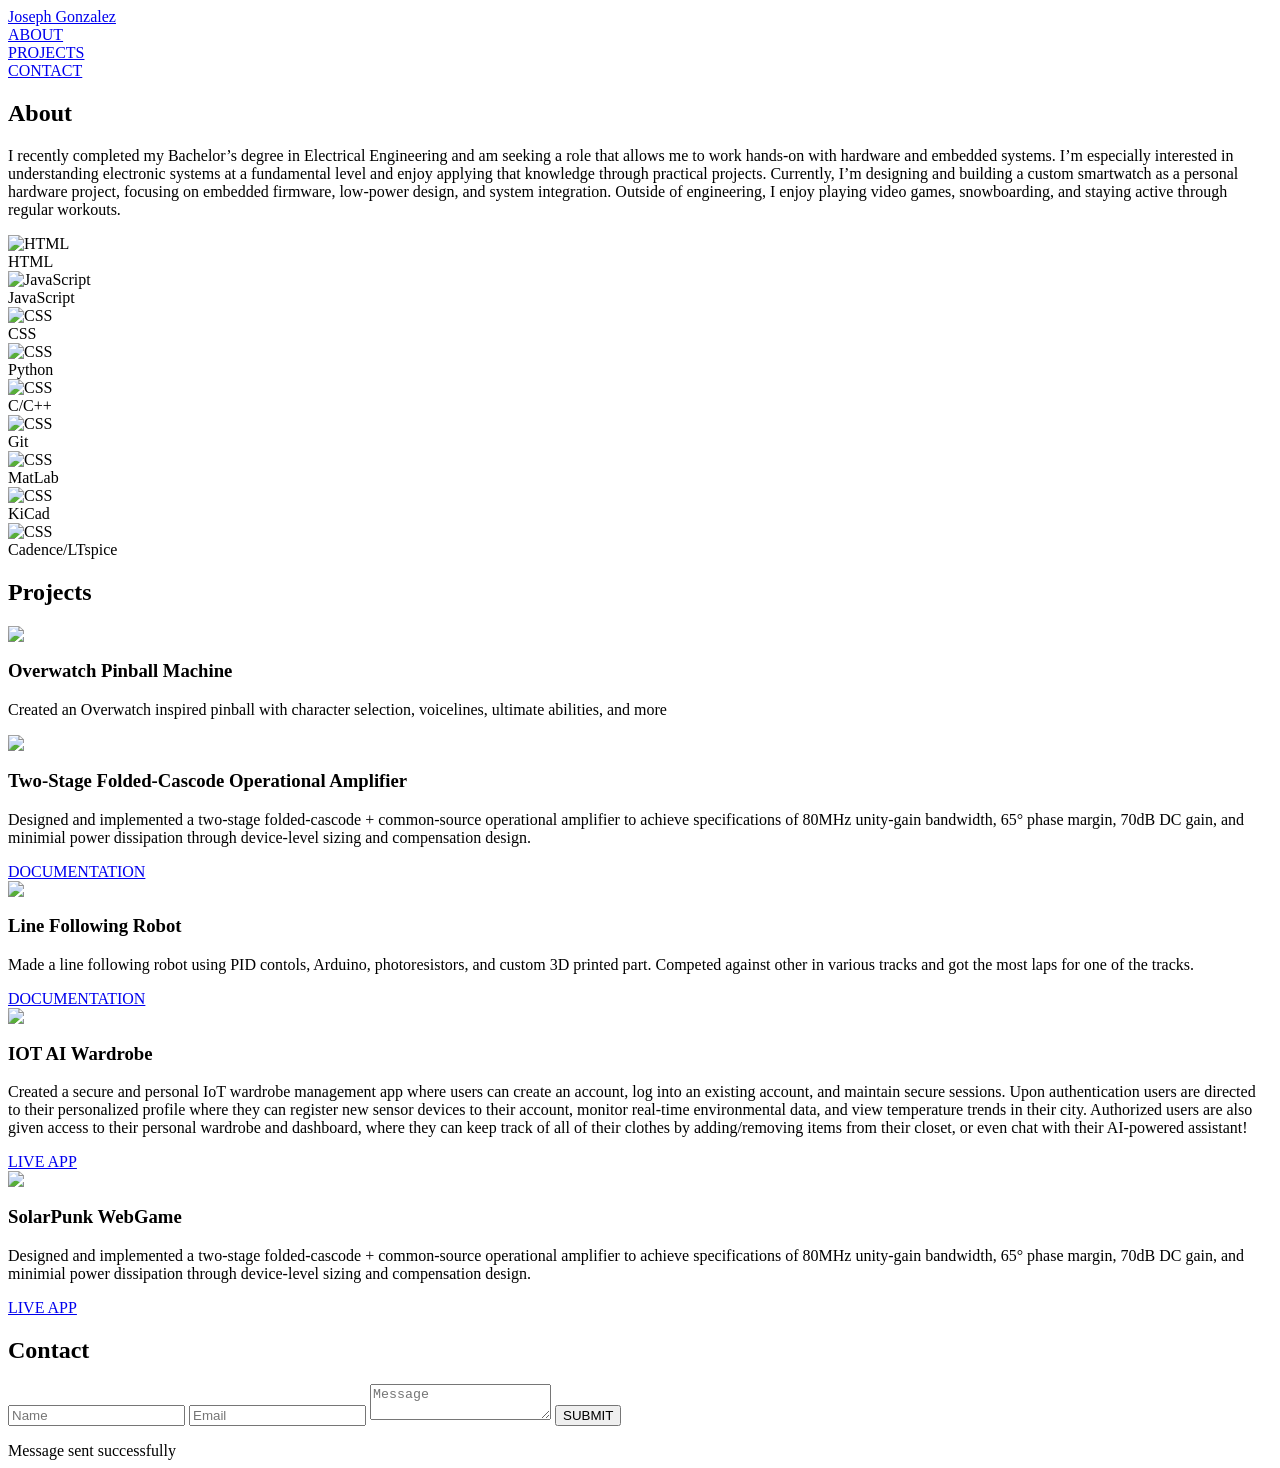
==== static/index.html @ 22bd6ef9 "changed into a static site" ====
<html lang="en">
<head>
    <meta charset="UTF-8">
    <meta name="viewport" content="width=device-width, initial-scale=1.0">
        <meta name="viewport" content="width=device-width, initial-scale=1.0">
        <meta name="keywords" content="Joseph Gonzalez, portfolio, EE, portfolio design, portfolio website, personal portfolio" />
        <meta name="description" content="Welcome to Joe's Portfolio. Recent Electrical Engineering grad" />
        <link rel="stylesheet" href="static/css/template.css">
        <link rel="stylesheet" href="static/css/template.css">
</head>
<body>
    <!-- Navbar -->
    <div class="container">
        <header>
            
            <a class = "logo" href="index.html">Joseph Gonzalez</a>
            <!-- Hamburger button -->
            <button class="menu-toggle" aria-label="Toggle menu" hidden="true">&#9776;</button>
            <div class="nav_menu">
                <nav class="navbar-links">
                <div class="tag-box">
                    <div class="tag">
                    <a href="/#about" data-section="about">ABOUT</a>
                    </div>
                </div>

                <div class="tag-box">
                    <div class="tag">
                    <a href="/#projects" data-section="projects">PROJECTS</a>
                    </div>
                </div>

                <div class="tag-box">
                    <div class="tag">
                    <a href="/#contact" data-section="contact">CONTACT</a>
                    </div>
                </div>
            </nav>
            </div>
            
        </header>
        <main>
            <section id="about" class="about">
                <h2>About</h2>
                <div class="about_content">
                    <div class="profile">
                        <div class="pic"></div>
                        <p class="about_me">I recently completed my Bachelor’s degree in Electrical Engineering and am seeking a role that allows me to 
                            work hands-on with hardware and embedded systems. I’m especially interested in understanding electronic systems at a fundamental 
                            level and enjoy applying that knowledge through practical projects. Currently, I’m designing and building a custom smartwatch 
                            as a personal hardware project, focusing on embedded firmware, low-power design, and system integration. Outside of engineering, 
                            I enjoy playing video games, snowboarding, and staying active through regular workouts.</p>
                    </div>
                    <div class="skills">
                    <div class="skill_box">
                        <img src="static/imgs/icons8-html-5-96.png" alt="HTML">
                        <div class="skill_name">HTML</div>
                    </div>

                    <div class="skill_box">
                        <img src="static/imgs/icons8-javascript-96.png" alt="JavaScript">
                        <div class="skill_name">JavaScript</div>
                    </div>

                    <div class="skill_box">
                        <img src="static/imgs/icons8-css-96.png" alt="CSS">
                        <div class="skill_name">CSS</div>
                    </div>

                    <div class="skill_box">
                        <img src="static/imgs/icons8-python-96.png" alt="CSS">
                        <div class="skill_name">Python</div>
                    </div>

                    <div class="skill_box">
                        <img src="static/imgs/icons8-c++-96.png" alt="CSS">
                        <div class="skill_name">C/C++</div>
                    </div>

                    <div class="skill_box">
                        <img src="static/imgs/icons8-git-96.png" alt="CSS">
                        <div class="skill_name">Git</div>
                    </div>

                    <div class="skill_box">
                        <img src="static/imgs/icons8-matlab-96.png" alt="CSS">
                        <div class="skill_name">MatLab</div>
                    </div>

                    <div class="skill_box">
                        <img src="static/imgs/kicad.png" alt="CSS">
                        <div class="skill_name">KiCad</div>
                    </div>

                    <div class="skill_box">
                        <img src="static/imgs/cadence.png" alt="CSS">
                        <div class="skill_name">Cadence/LTspice</div>
                    </div>
                </div>
            </section>
            <section id="projects" class="projects">
                <h2>Projects</h2>
                <div class="project_left">
                    <div id="pinball" class="project_visual">
                    <div class="project_display">
                            <img src="static/imgs/pinball_front.png">
                        </div>
                    </div>
    
                    <div class="project_disc">
                        <h3>Overwatch Pinball Machine</h3>
                        <p> Created an Overwatch inspired pinball with character selection, voicelines, ultimate abilities, and more </p>
                    </div>
                </div>

                <div class="project_left">
                    <div class="project_visual" id="ic_circuit">
                    <div class="project_display">
                            <img src="static/imgs/circuit.png">    
                        </div>
                    </div>
    
                    <div class="project_disc">
                        <h3>Two-Stage Folded-Cascode Operational Amplifier</h3>
                        <p> Designed and implemented a two-stage folded-cascode + common-source operational amplifier to
                            achieve specifications of 80MHz unity-gain bandwidth, 65° phase margin, 70dB DC gain, and minimial
                            power dissipation through device-level sizing and compensation design. </p>
                        <div class="project_links">
                            <a class="project_btn" href="static/assets/164_project.pdf" target="_blank">DOCUMENTATION</a>
                        </div>
                    </div>
                        
                </div>

                <div class="project_left">
                    <div class="project_visual" id="line-robot">
                    <div class="project_display">
                            <img src="static/imgs/line-robot.png">    
                        </div>
                    </div>
    
                    <div class="project_disc">
                        <h3>Line Following Robot</h3>
                        <p> Made a line following robot using PID contols, Arduino, photoresistors, and custom 3D printed part. Competed against other
                            in various tracks and got the most laps for one of the tracks.
                        </p>
                        <div class="project_links">
                            <a class="project_btn" href="static/assets/164_project.pdf" target="_blank">DOCUMENTATION</a>
                        </div> 
                    </div>
                </div>

                <div class="project_left">
                    <div class="project_visual" id="wardrobe">
                    <div class="project_display">
                            <img src="static/imgs/wardrobe_dash.png">    
                        </div>
                    </div>
    
                    <div class="project_disc">
                        <h3>IOT AI Wardrobe</h3> 
                        <p> Created a secure and personal IoT wardrobe management app where users can create an account, log into an existing account, 
                            and maintain secure sessions. Upon authentication users are directed to their personalized profile where they can register 
                            new sensor devices to their account, monitor real-time environmental data, and view temperature trends in their city. 
                            Authorized users are also given access to their personal wardrobe and dashboard, where they can keep track of all of their 
                            clothes by adding/removing items from their closet, or even chat with their AI-powered assistant!  </p>

                        <div class="project_links">
                            <a class="project_btn" href="https://final-project-josephg-jonathank.onrender.com" target="_blank" rel="noopener">LIVE APP</a>
                        </div>        
                    </div>
                </div>

                <div class="project_left">
                    <div class="project_visual" id="solarpunk">
                    <div class="project_display">
                            <img src="static/imgs/terra_home.png">    
                        </div>
                    </div>
    
                    <div class="project_disc">
                        <h3>SolarPunk WebGame</h3>
                        <p> Designed and implemented a two-stage folded-cascode + common-source operational amplifier to
                            achieve specifications of 80MHz unity-gain bandwidth, 65° phase margin, 70dB DC gain, and minimial
                            power dissipation through device-level sizing and compensation design. </p>
                        <div class="project_links">
                                <a class="project_btn" href="https://www.terratomorrow.com/" target="_blank" rel="noopener">LIVE APP</a>
                        </div>
                    </div>
                </div>
            </section>
            <section id="contact" class="contact">
                <h2>Contact</h2>
                <div class="contact_content">
                    <form id="contact_form" class="contact_form" action="/contact" method="POST">
                        <input class="form_name" name="name" placeholder="Name" required>
                        <input class="form_email" name="email" type="email" placeholder="Email" required>
                        <textarea class="form_message" name="message" placeholder="Message" required></textarea>
                        <button id="form_submit" type="submit">SUBMIT</button>
                    </form>

                    <div id="contact_success" class="contact_success">
                        Message sent successfully
                    </div>
                </div>
            </section>
        </main>
    </div>
    <script src="static/js/index.js"></script>
    <script src="static/js/template.js"></script>
</body>
</html>
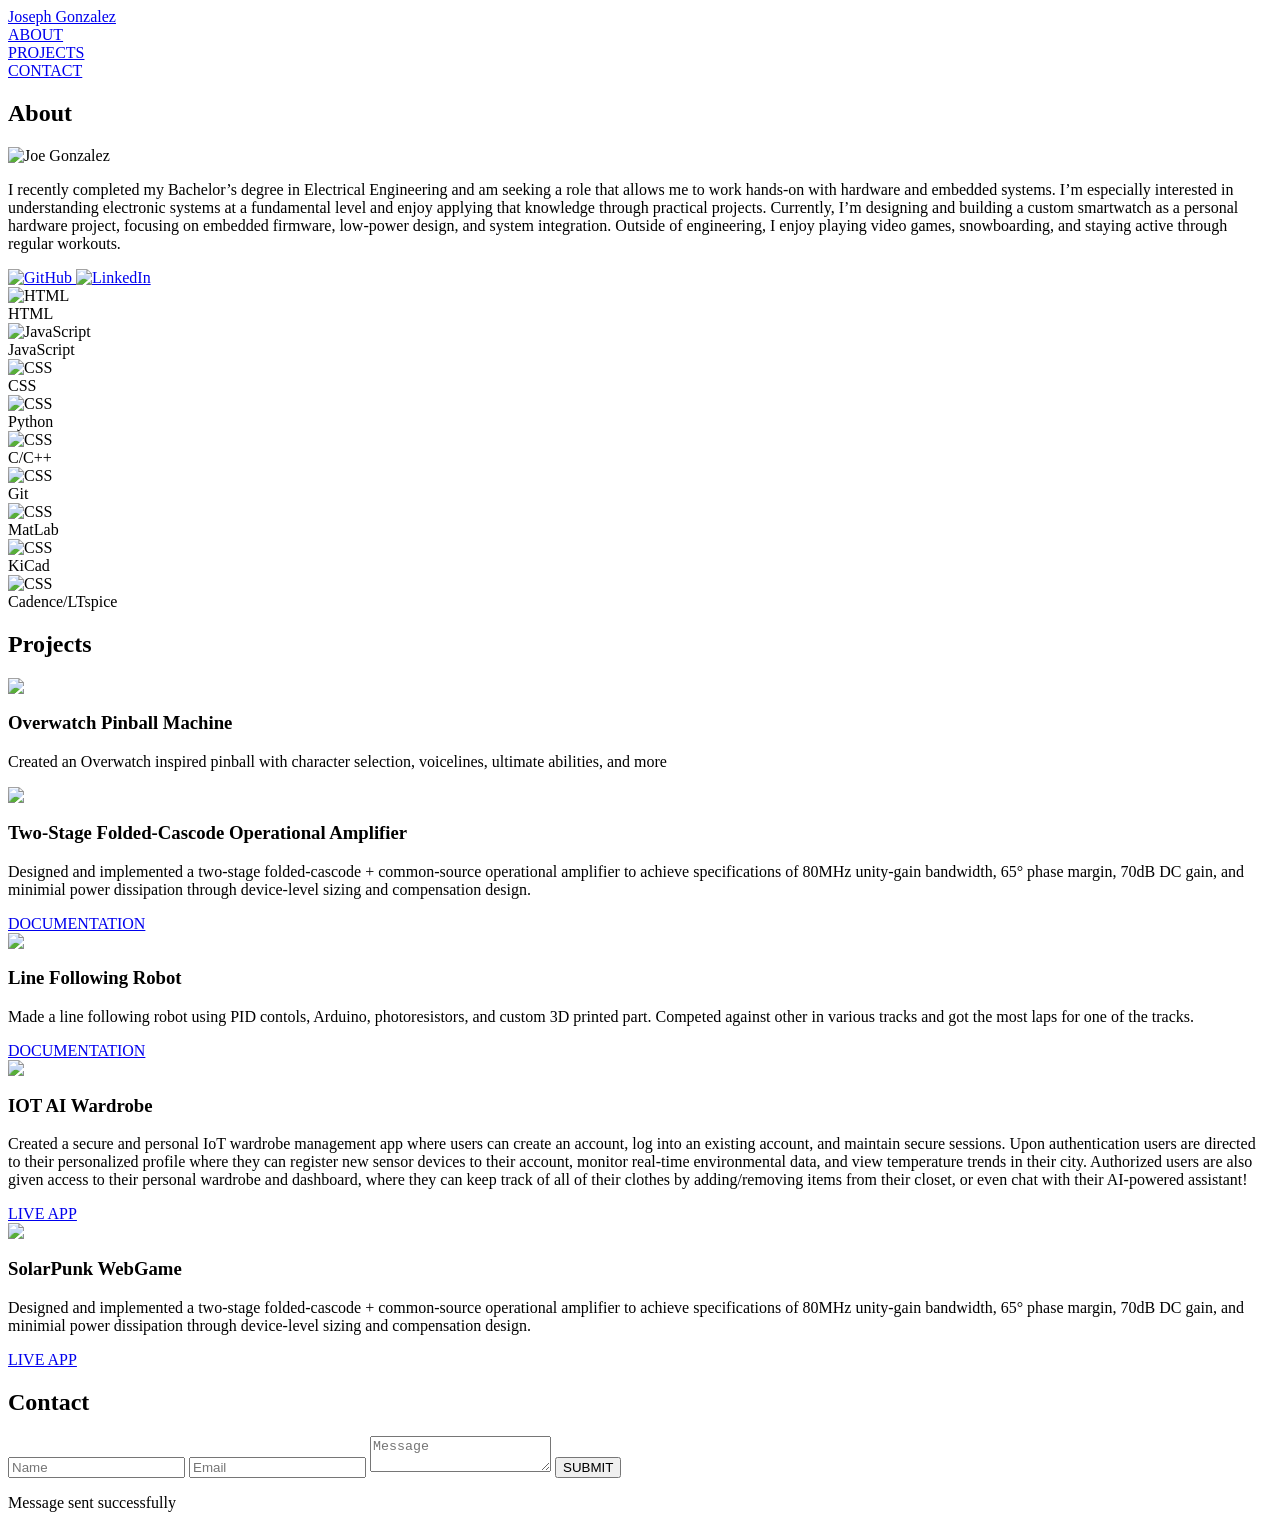
==== commit 9f908bd7: "added headshot, github, and linkedin" ====
--- a/static/index.html
+++ b/static/index.html
@@ -6,7 +6,7 @@
         <meta name="keywords" content="Joseph Gonzalez, portfolio, EE, portfolio design, portfolio website, personal portfolio" />
         <meta name="description" content="Welcome to Joe's Portfolio. Recent Electrical Engineering grad" />
         <link rel="stylesheet" href="static/css/template.css">
-        <link rel="stylesheet" href="static/css/template.css">
+        <link rel="stylesheet" href="static/css/index.css">
 </head>
 <body>
     <!-- Navbar -->
@@ -44,12 +44,20 @@
                 <h2>About</h2>
                 <div class="about_content">
                     <div class="profile">
-                        <div class="pic"></div>
-                        <p class="about_me">I recently completed my Bachelor’s degree in Electrical Engineering and am seeking a role that allows me to 
-                            work hands-on with hardware and embedded systems. I’m especially interested in understanding electronic systems at a fundamental 
-                            level and enjoy applying that knowledge through practical projects. Currently, I’m designing and building a custom smartwatch 
-                            as a personal hardware project, focusing on embedded firmware, low-power design, and system integration. Outside of engineering, 
+                        <img src="static/imgs/joe_headshot.JPG" alt="Joe Gonzalez" class="headshot">
+                        <p class="about_me">I recently completed my Bachelor’s degree in Electrical Engineering and am seeking a role that allows me to
+                            work hands-on with hardware and embedded systems. I’m especially interested in understanding electronic systems at a fundamental
+                            level and enjoy applying that knowledge through practical projects. Currently, I’m designing and building a custom smartwatch
+                            as a personal hardware project, focusing on embedded firmware, low-power design, and system integration. Outside of engineering,
                             I enjoy playing video games, snowboarding, and staying active through regular workouts.</p>
+                        <div class="social_links">
+                            <a href="https://github.com/joseph15809" target="_blank" rel="noopener" aria-label="GitHub">
+                                <img src="static/imgs/icons8-github-80.png" alt="GitHub">
+                            </a>
+                            <a href="https://www.linkedin.com/in/joseph-gon/" target="_blank" rel="noopener" aria-label="LinkedIn" class="linkedin_icon">
+                                <img src="static/imgs/InBug-White.png" alt="LinkedIn">
+                            </a>
+                        </div>
                     </div>
                     <div class="skills">
                     <div class="skill_box">
